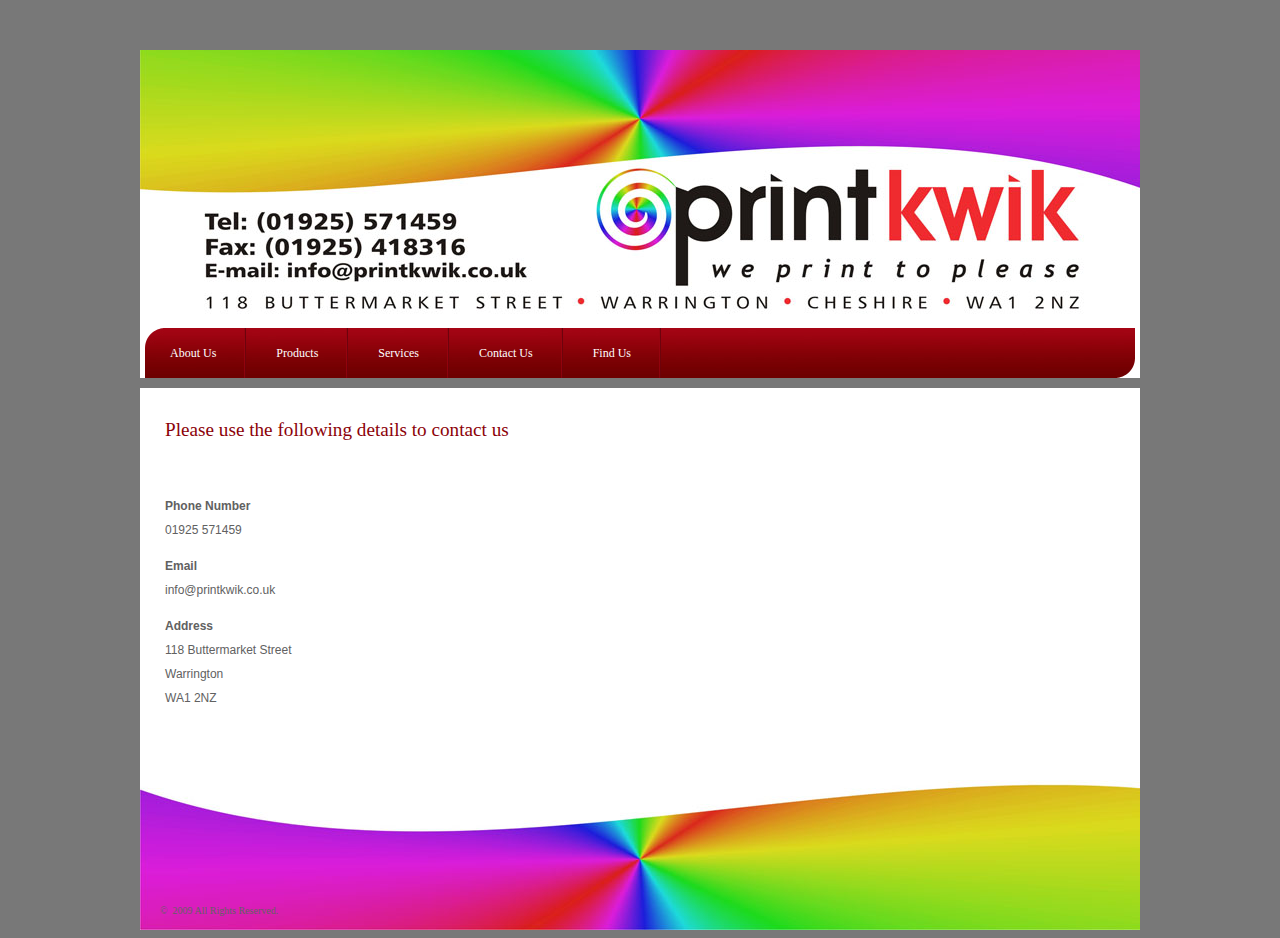
==== contact.html @ 7bbb3c3d "Initial commit" ====
<!DOCTYPE html PUBLIC "-//W3C//DTD XHTML 1.0 Strict//EN" "http://www.w3.org/TR/xhtml1/DTD/xhtml1-strict.dtd">
<!--
Design by Free CSS Templates
http://www.freecsstemplates.org
Released for free under a Creative Commons Attribution 2.5 License

Name       : Premium Series
Description: A three-column, fixed-width blog design.
Version    : 1.0
Released   : 20090303

-->
<html xmlns="http://www.w3.org/1999/xhtml"><head>
<meta http-equiv="content-type" content="text/html; charset=UTF-8">
<title>Printkwik: We Print To Please!</title>
<meta name="keywords" content="">
<meta name="Premium Series" content="">
<link href="default.css" rel="stylesheet" type="text/css" media="screen">
</head>
<body>
<!-- start header -->
<div id="header">
	<div id="logo">
	
  </div>
	<div id="menu">
		<ul id="main">
			<li class="current_page_item"><a href="index.html">About Us</a></li>
			<li><a href="products.html">Products</a></li>
			<li><a href="services.html">Services</a></li>
					<li><a href="contact.html">Contact Us</a></li>
            <li><a href="find.html">Find Us</a></li>
		</ul>
	</div>
	
</div>
<!-- end header -->
<div id="wrapper">
	<!-- start page -->
	<div id="page">
		
	  <!-- start content -->
		<div id="content">
		  <div class="post">
		    <h1 class="title">Please use the following details to contact us		    </h1>
		    <div class="entry">
              <p>&nbsp;</p>
              <p><strong>Phone Number </strong><br>
					01925	571459				<br>
			  </p>
                    <p><strong>Email</strong><br>
					 info@printkwik.co.uk				
  </p><p><strong>Address					</strong><br>
					118 Buttermarket Street<br>
			  Warrington		 <br>
              WA1 2NZ   </p>
		    </div>
		  </div>
</div>
		<!-- end content -->
					<!-- start sidebars -->
		<div id="sidebar2" class="sidebar">
			<ul>


				</li>


				
				
		  </ul>
		</div>
		<!-- end sidebars -->
		<div style="clear: both;">&nbsp;</div>
	</div>
	<!-- end page -->
</div>
<div id="footer">
		<p>&nbsp;</p>
	<p>&nbsp;</p>
	<p>&nbsp;</p>
	<p class="copyright">©&nbsp;&nbsp;2009 All Rights Reserved.</p>
	<p></p>
</div>





</body></html>
---- default.css ----
/*
Design by Free CSS Templates
http://www.freecsstemplates.org
Released for free under a Creative Commons Attribution 2.5 License
*/

body {
	margin-top: 50px;
	padding: 0;
	background: #787878;
	text-align: justify;
	font-family: Georgia, "Times New Roman", Times, serif;
	font-size: 12px;
	color: #616161;
}

h1, h2, h3 {
	margin-top: 0;
	color: #8C0209;
}

h1 {
	font-size: 1.6em;
	font-weight: normal;
}

h2 {
	font-size: 1.6em;
}

h3 {
	font-size: 1em;
}

ul {
}

a {
	text-decoration: none;
	color: #8C0209;
}

a:hover {
	border-bottom: none;
}

a img {
	border: none;
}

img.left {
	float: left;
	margin: 0 20px 0 0;
}

img.right {
	float: right;
	margin: 0 0 0 20px;
}

#header {
	width: 1000px;
	margin: 0 auto;
	height: 338px;
	background: url(images/img02.jpg) repeat-x left top;
}

/* Header */

#logo {
	width: 1000px;
	height: 278px;
	margin: 0 auto;
	padding: 0 10px 0 70px;
	background: url(images/img01.jpg) no-repeat left top;
}

#logo h1, #logo p {
	float: left;
	margin: 0;
	color: #8C0209;
}

#logo span {
	color: #000000;
}

#logo h1 {
	padding: 25px 0 0 0;
	letter-spacing: -1px;
	text-transform: lowercase;
	font-weight: normal;
	font-size: 3em;
}

#logo p {
	text-transform: uppercase;
	padding: 47px 0 0 3px;
	font-size: 10px;
	color: #110E0F;
}

#logo a {
	border: none;
	text-decoration: none;
	color: #8C0209;
}

/* Menu */

#menu {
	width: 1000px;
	margin: 0 auto;
	padding: 0;
	height: 50px;
	background: url(images/img02.jpg) no-repeat left top;
}

#menu ul {
	margin: 0;
	padding: 0;
	list-style: none;
}

#menu li {
	display: inline;
}

#menu a {
	display: block;
	float: left;
	height: 32px;
	margin: 0;
	padding: 18px 30px 0 30px;
	text-decoration: none;
	text-transform: capitalize;
	background: url(images/img03.jpg) no-repeat right top;
	font-family: Georgia, "Times New Roman", Times, serif;
	font-size: 12px;
	color: #FFFFFF;
}

#menu a:hover {
	color: #FFFFFF;
}

#menu .current_page_item a {
	color: #FFFFFF;
}

/* Wrapper */

#wrapper {
}

/* Page */

#page {
	width: 990px;
	margin: 0 auto;
	padding: 20px 5px;
	background: #FFFFFF;
}

#page-bg {
}

/* Latest Post */

#latest-post {
	padding: 20px;
	border: 1px solid #E7E7E7;
}

/* Content */

#content {
	float: left;
	width: 550px;
}

.post {
	padding-bottom: 15px;
	line-height: 200%;
}

.post h1 {
	font-weight: normal;
}

.title {
	margin: 0;
	padding: 10px 0 4px 20px;
	font-weight: normal;
}

.title a {
	border-bottom: none;
	color: #8C0209;
}

.title a:hover {
	border-bottom: 1px dotted #000000;
}

.byline {
	border-bottom: 1px #BBBBBB dashed;
	margin: -10px 20px 20px 20px;
}

.tag {
	padding: 0 15px;
}

.entry {
	padding: 0 20px;
	font-family: Arial, Helvetica, sans-serif;
}

.links {
	padding: 4px 0px;
	text-align: right;
	font-weight: bold;
}

.links a {
	border: none;
}

.links a:hover {
}

/* Sidebars */

#sidebar1 {
	float: left;
}

#sidebar2 {
	float: right;
}

.sidebar {
	float: left;
	width: 220px;
	padding: 0;
	font-size: 12px;
}

.sidebar ul {
	margin: 0;
	padding: 0;
	list-style: none;
}

.sidebar li {
	padding: 0 0 20px 0;
}

.sidebar li ul {
}

.sidebar li li {
	margin: 0 20px 0 15px;
	padding: 8px 0px;
	border-bottom: 1px #BBBBBB dashed;
}


.sidebar li h2 {
	height: 30px;
	margin: 0 0 0 0;
	padding: 10px 15px 0px 15px;
	background: #890208 url(images/img05.jpg) no-repeat left top;
	letter-spacing: -1px;
	font-size: 16px;
	color: #FFFFFF;
}

.sidebar a {
}

/* Search */

#searchform {
	margin: 0;
	padding: 0 0 0 0;
}

#searchform br {
	display: none;
}

#searchform h2 {
}

#s {
	margin: 10px 0px 0 15px;
	padding: 2px 2px;
	width: 180px;
	height: 18px;
	border: 1px solid #CA8186;
	background: #FFFFFF;
	font-size: 10px;
	color: #000000;
}

#x {
	margin: 0;
	padding: 2px 5px;
	height: 25px;
	background: #CA8186;
	text-decoration: none;
	text-transform: uppercase;
	font-family: Arial, Helvetica, sans-serif;
	font-size: 10px;
	color: #CCCCCC;
}
/* Calendar */

#calendar_wrap {
	padding: 0 15px;
	text-align: center;
}

#calendar_wrap table {
	width: 100%;
}

#calendar_wrap th {
}

#calendar_wrap td {
}

#calendar_wrap tfoot td {
	border: none;
}

#calendar_wrap tfoot td#prev {
	text-align: left;
	font-weight: bold;
	border: none;
}

#calendar_wrap tfoot td#prev a {
	border: none;
}

#calendar_wrap tfoot td#next {
	text-align: right;
	font-weight: bold;
	border: none;
}

#calendar_wrap tfoot td#next a {
	border: none;
}

/* Footer */

#footer {
	width: 960px;
	height: 158px;
	margin: 0 auto;
	padding: 0 20px;
	background: url(images/img04.jpg) no-repeat left top;
}

#footer p {
	margin: 0;
	padding: 25px 0 0 0;
	text-align: center;
	font-size: smaller;
}

#footer a {
}

#footer .link {
	float: right;
}

#footer .copyright {
	float: left;
}

.flower {
	padding-left: 20px;
}
.producttext {
	font-family: Arial, Helvetica, sans-serif;
	}
.producttextb {
	font-weight: bold;
}


div#links a img {height: 0; width: 0; border-width: 0;}
div#links a:hover img {position: absolute;
    top: 430px; left: 500px; height: 200px; width: 250px;}

div#links2 a img {height: 0; width: 0; border-width: 0;}
div#links2 a:hover img {position: absolute;
    top: 1000px; left: 500px; height: 200px; width: 250px;}

div#links1 a span {display: none;}
div#links1 a:hover span {display: block;
   position: absolute; top: 500px; left: 400px; width: 250px;
   padding: 5px; margin: 10px; z-index: 100;

}
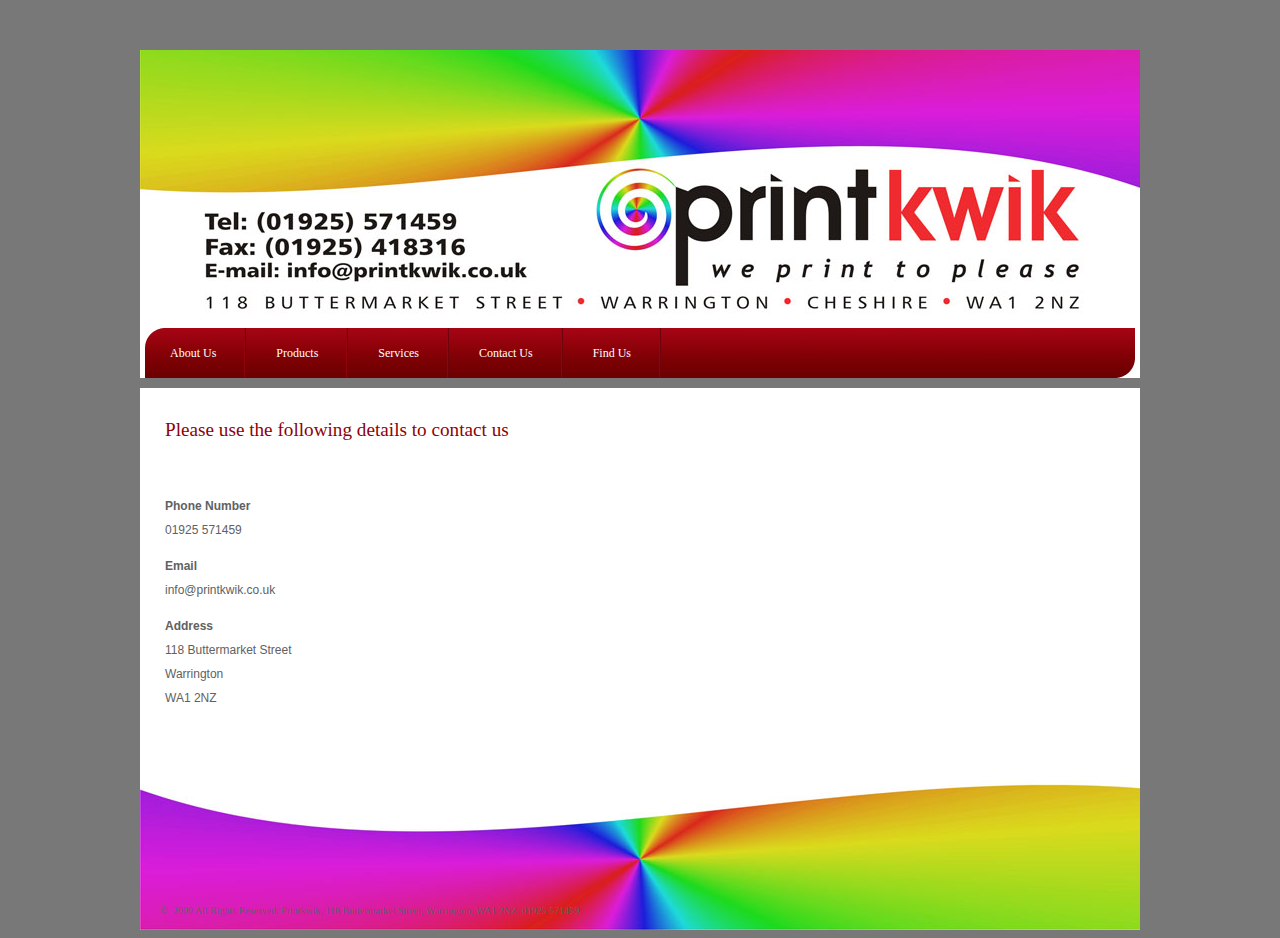
==== commit 3c4a3ca0: "Update contact.html" ====
--- a/contact.html
+++ b/contact.html
@@ -12,7 +12,7 @@
 -->
 <html xmlns="http://www.w3.org/1999/xhtml"><head>
 <meta http-equiv="content-type" content="text/html; charset=UTF-8">
-<title>Printkwik: We Print To Please!</title>
+<title>Printkwik: We Print To Please! | Oldest Established Printers in Warrington, UK</title>
 <meta name="keywords" content="">
 <meta name="Premium Series" content="">
 <link href="default.css" rel="stylesheet" type="text/css" media="screen">
@@ -79,7 +79,8 @@
 		<p>&nbsp;</p>
 	<p>&nbsp;</p>
 	<p>&nbsp;</p>
-	<p class="copyright">©&nbsp;&nbsp;2009 All Rights Reserved.</p>
+<p class="copyright">©&nbsp;&nbsp;2009 All Rights Reserved. Printkwik, 118 Buttermarket Street, Warrington, WA1 2NZ. 01925 571459.</p>
+
 	<p></p>
 </div>
 
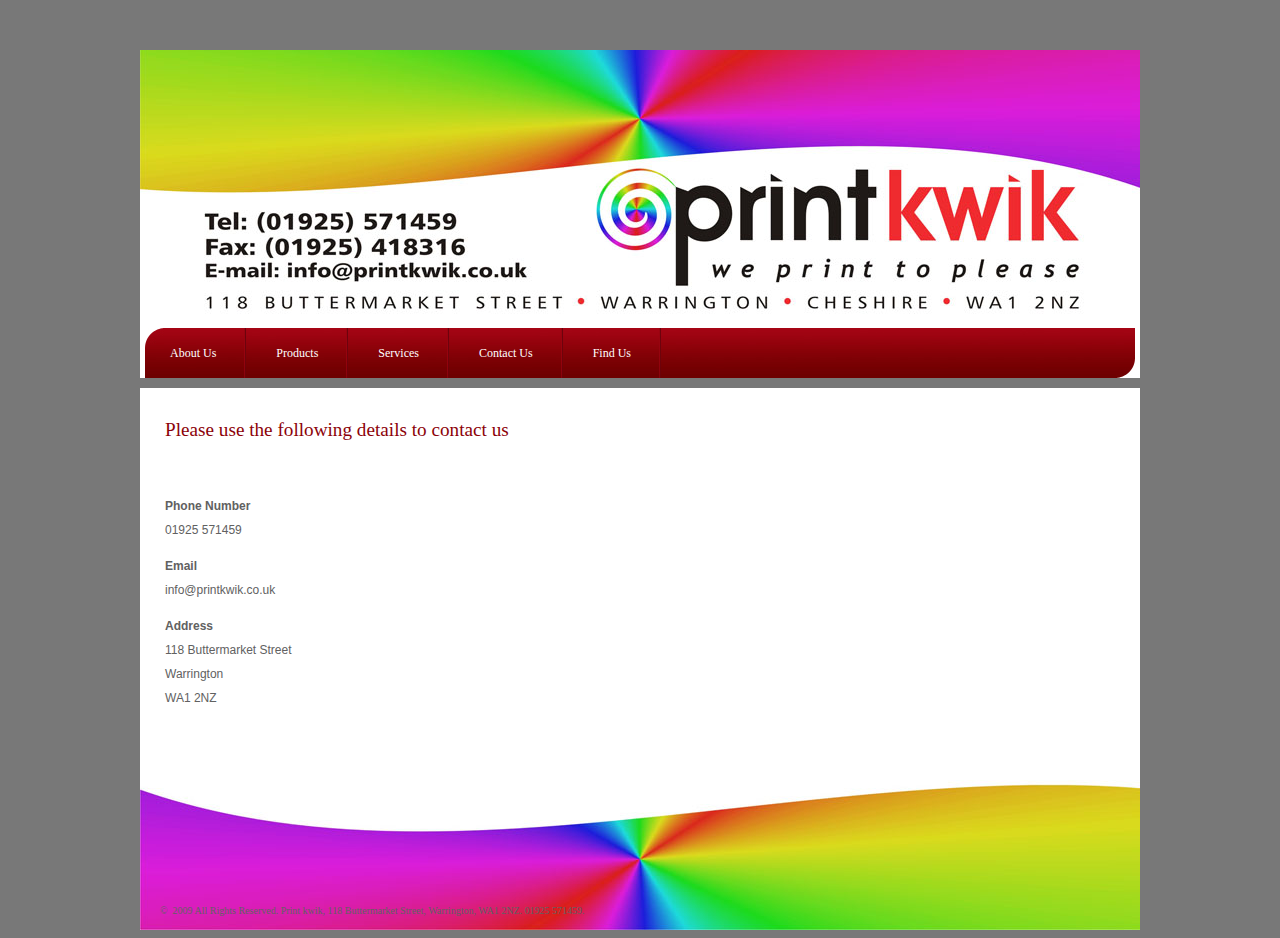
==== commit 14004229: "Update contact.html" ====
--- a/contact.html
+++ b/contact.html
@@ -12,7 +12,7 @@
 -->
 <html xmlns="http://www.w3.org/1999/xhtml"><head>
 <meta http-equiv="content-type" content="text/html; charset=UTF-8">
-<title>Printkwik: We Print To Please! | Oldest Established Printers in Warrington, UK</title>
+<title>Print kwik: We Print To Please! | Oldest Established Printers in Warrington, UK</title>
 <meta name="keywords" content="">
 <meta name="Premium Series" content="">
 <link href="default.css" rel="stylesheet" type="text/css" media="screen">
@@ -79,7 +79,7 @@
 		<p>&nbsp;</p>
 	<p>&nbsp;</p>
 	<p>&nbsp;</p>
-<p class="copyright">©&nbsp;&nbsp;2009 All Rights Reserved. Printkwik, 118 Buttermarket Street, Warrington, WA1 2NZ. 01925 571459.</p>
+<p class="copyright">©&nbsp;&nbsp;2009 All Rights Reserved. Print kwik, 118 Buttermarket Street, Warrington, WA1 2NZ. 01925 571459.</p>
 
 	<p></p>
 </div>
--- a/default.css
+++ b/default.css
@@ -375,6 +375,8 @@
 }
 
 #footer a {
+	color: #616161;
+	float: left;
 }
 
 #footer .link {
